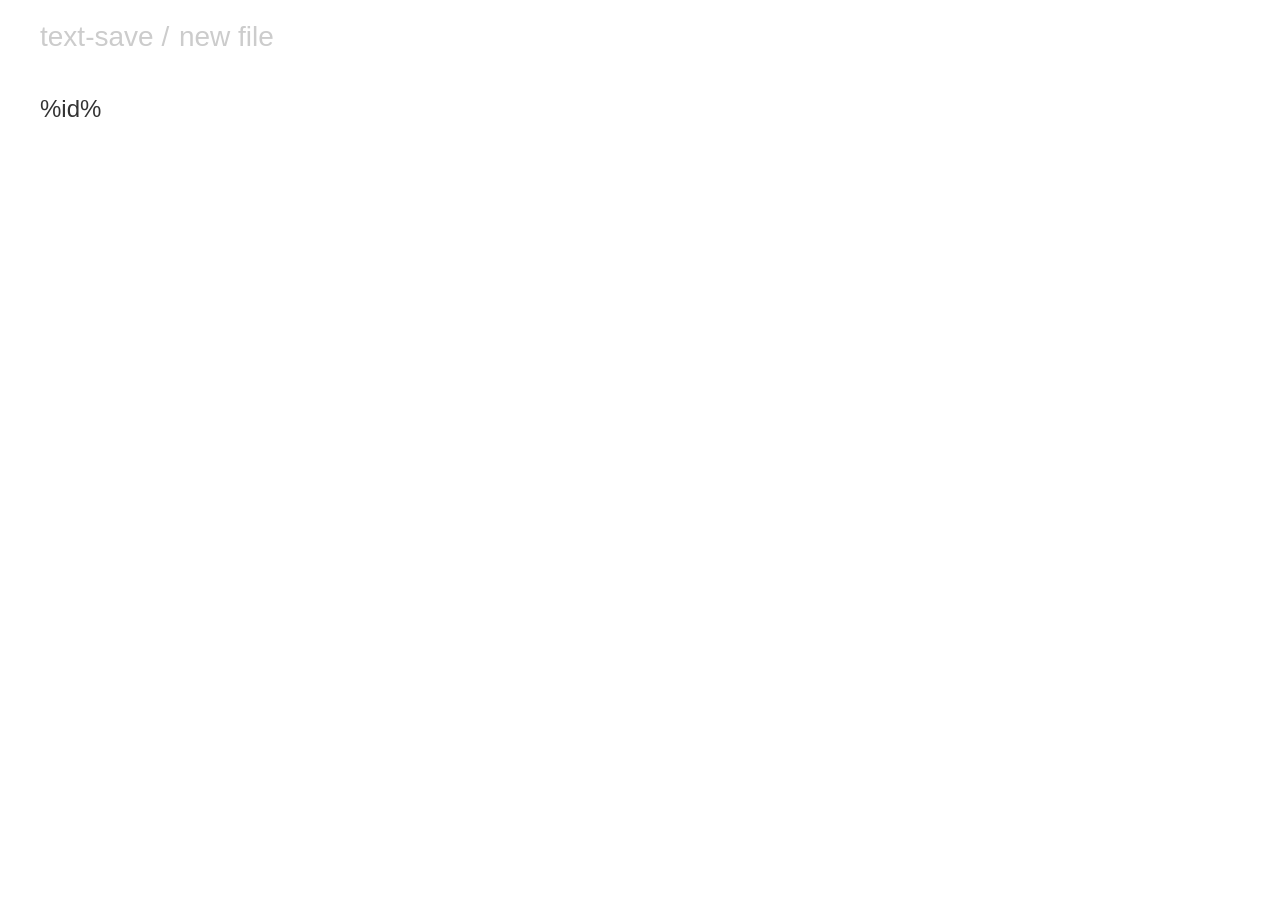
==== dir.html @ b89f813f "design and list" ====
<!DOCTYPE html>
<html lang="en">
  <head>
    <title>text-save / [LIST]</title>
    <meta charset="UTF-8">
    <meta name="description" content="A simple web app that saves plain text documents to your browser"/>
    <meta name="viewport" content="width=device-width, initial-scale=1"/>
    <link href="https://fonts.googleapis.com/css?family=Roboto+Condensed" rel="stylesheet">
    <link rel="stylesheet" href="./style.css">
  </head>
  <body>
    <h1>text-save / <input type="text" id="new" placeholder="new file" class="new-file"></h1>
    <div class="file-list">{key <a href="./%id%">%id%</a>}</div>
    <script type="text/javascript">
      const newFile = document.getElementById('new');
      newFile.addEventListener('keydown', e => {
        if (e.keyCode === 13) {
          const id = newFile.value.replace(/\./g, '');
          if (id) window.location = './' + newFile.value;
        }
      });
    </script>
  </body>
</html>
---- style.css ----
html, body {
  width: 100%;
  height: 100%;
}
body {
  margin: 0;
  font-size: 0;
  font-family: 'Roboto', sans-serif;
}
.editor {
  display: flex;
  flex-direction: column;
}
h1 {
  color: #ccc;
  flex: none;
  font-weight: normal;
  font-size: 28px;
  margin: 20px 40px;
  padding-right: 40px;
  position: relative;
  display: inline-block;
}
.home {
  position: absolute;
  top: 0;
  right: 0;
  bottom: 0;
  margin: auto;
  height: 16px;
  color: #999;
  text-decoration: none;
  font-size: 16px;
}
.home:hover {
  text-decoration: underline;
}
.file-list a {
  display: block;
  font-size: 24px;
  color: #333;
  padding: 20px 40px;
  transition: background .2s;
  text-decoration: none;
}
.file-list a:hover {
  background-color: #eee;
}
textarea {
  flex: auto;
  -webkit-appearance: none;
  border: none;
  background: none;
  padding: 40px;
  padding-top: 0;
  font: inherit;
  font-size: 16px;
  line-height: 1.5;
  color: #333;
}
textarea:focus {
  outline: none;
}
.new-file {
  -webkit-appearance: none;
  font: inherit;
  color: #333;
  border: none;
  background: none;
  cursor: pointer;
  border-bottom: 1px solid transparent;
}
.new-file:focus {
  cursor: auto;
  outline: none;
  border-bottom-color: #ccc;
}
.new-file::-webkit-input-placeholder {
  color: #ccc;
}
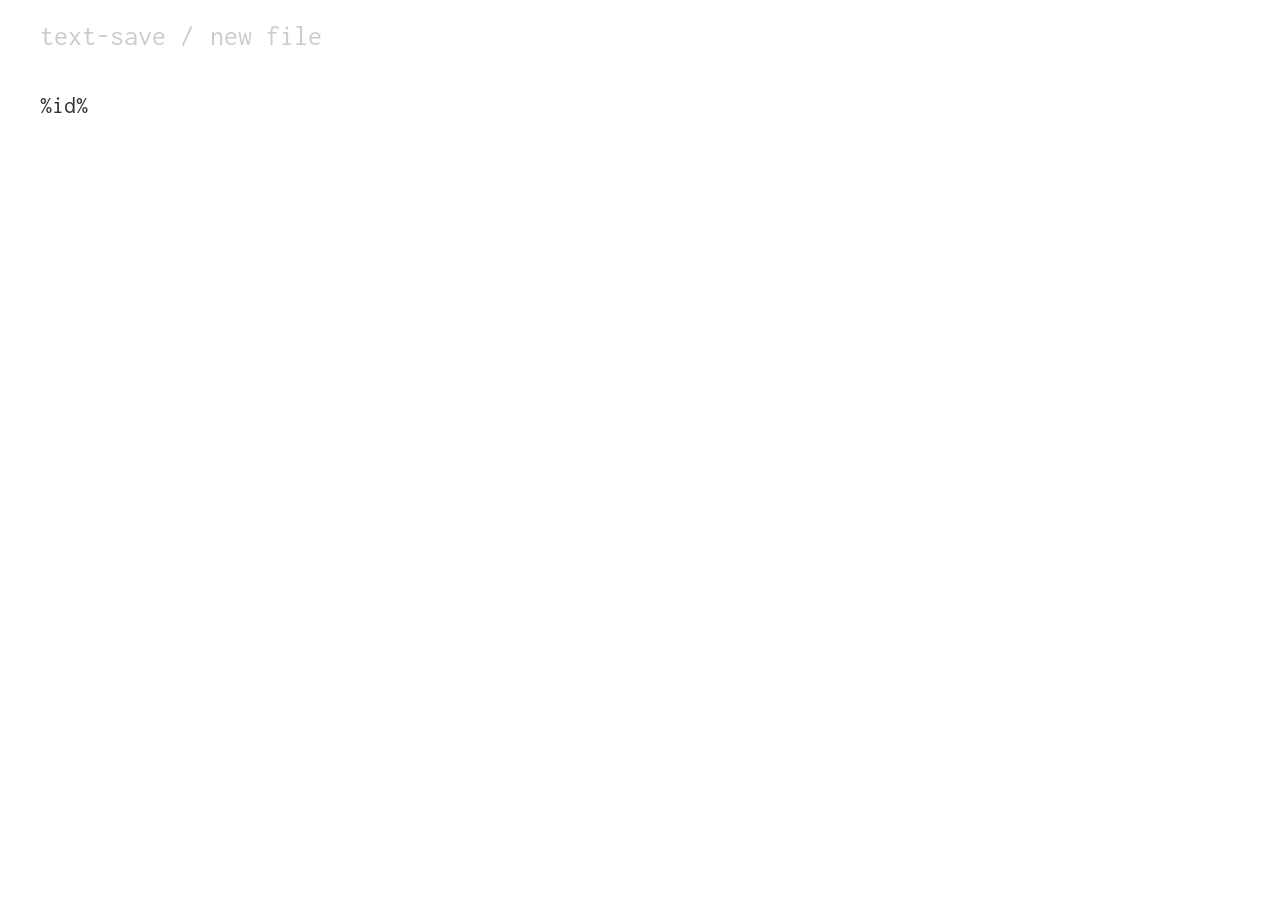
==== commit 64efc6e6: "change font???" ====
--- a/dir.html
+++ b/dir.html
@@ -5,20 +5,23 @@
     <meta charset="UTF-8">
     <meta name="description" content="A simple web app that saves plain text documents to your browser"/>
     <meta name="viewport" content="width=device-width, initial-scale=1"/>
-    <link href="https://fonts.googleapis.com/css?family=Roboto+Condensed" rel="stylesheet">
+    <link href="https://fonts.googleapis.com/css?family=Inconsolata" rel="stylesheet">
+    <link rel="stylesheet" href="/sheep3.css">
     <link rel="stylesheet" href="./style.css">
+    <script src="/sheep3.js" charset="utf-8"></script>
+    <script src="./sw-update.js" charset="utf-8"></script>
   </head>
   <body>
     <h1>text-save / <input type="text" id="new" placeholder="new file" class="new-file"></h1>
     <div class="file-list">{key <a href="./%id%">%id%</a>}</div>
     <script type="text/javascript">
-      const newFile = document.getElementById('new');
-      newFile.addEventListener('keydown', e => {
-        if (e.keyCode === 13) {
-          const id = newFile.value.replace(/\./g, '');
-          if (id) window.location = './' + newFile.value;
-        }
-      });
+const newFile = document.getElementById('new');
+newFile.addEventListener('keydown', e => {
+  if (e.keyCode === 13) {
+    const id = newFile.value.replace(/[.?#/]/g, '');
+    if (id) window.location = './' + id;
+  }
+});
     </script>
   </body>
 </html>
--- a/style.css
+++ b/style.css
@@ -5,7 +5,7 @@
 body {
   margin: 0;
   font-size: 0;
-  font-family: 'Roboto', sans-serif;
+  font-family: 'Inconsolata', monospace;
 }
 .editor {
   display: flex;
